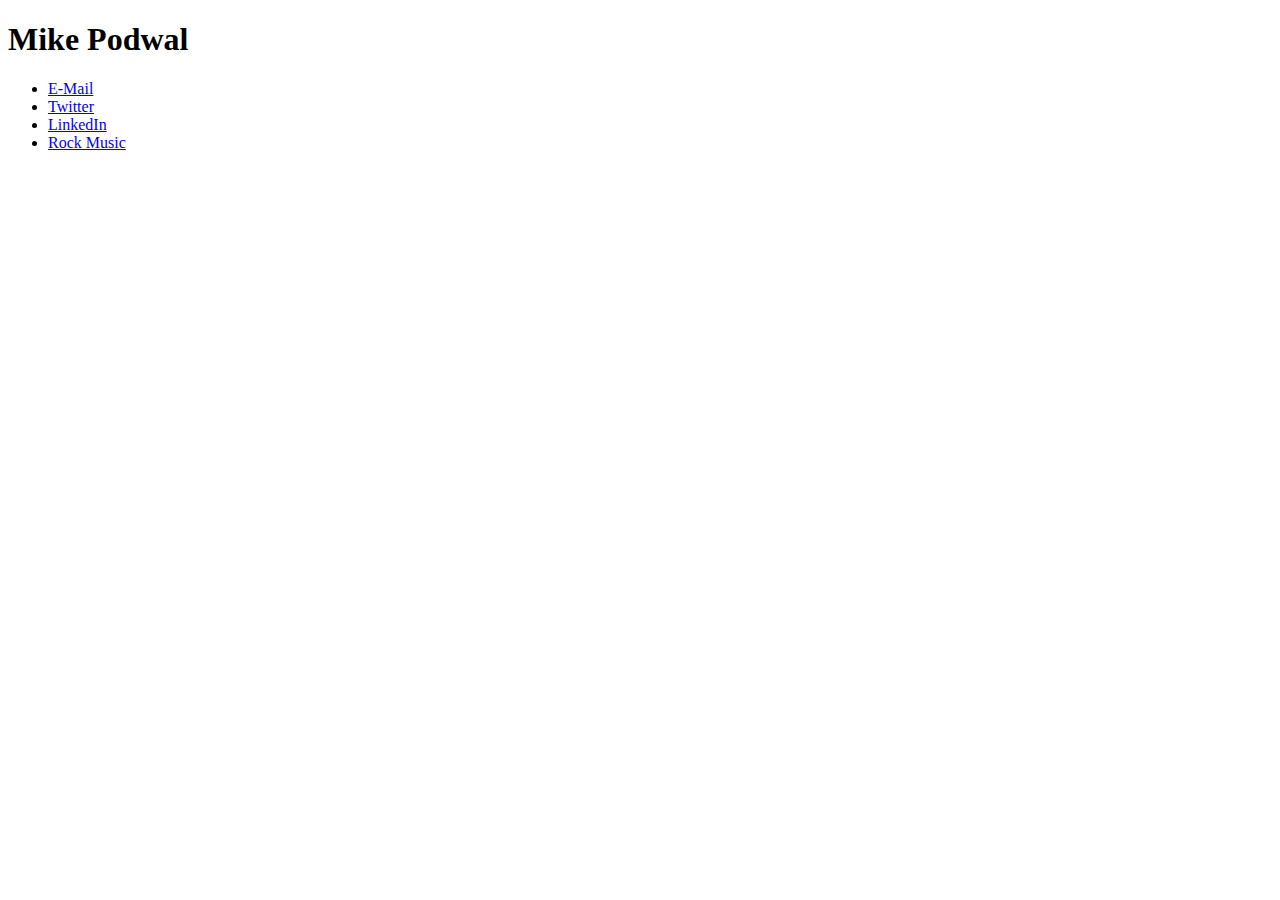
==== index.html @ 0c6fc884 "Removed dropbox server test" ====
<!DOCTYPE html>
<!-- saved from url=(0022)http://mikepodwal.com/ -->
<html><head><meta http-equiv="Content-Type" content="text/html; charset=windows-1252">
		<title>Mike Podwal</title>
		<link rel="stylesheet" href="http://mikepodwal.com/style.css">
		<meta http-equiv="Content-Language" content="EN"> 
	</head>
	<body>
		<section id="mikepodwal">
		<h1>Mike Podwal</h1>
		<ul>
			<li>
				<a href="mailto:mikepodwal@gmail.com">E-Mail</a></li>
			<li>
				<a href="http://twitter.com/mikepodwal" target="_blank">Twitter</a></li>
			<li>
				<a href="http://linkedin.com/in/mikepodwal" target="_blank">LinkedIn</a></li>
			<li>
				<a href="http://twoshotsofrye.com/" target="_blank">Rock Music</a>
		</li></ul>
		</section>

	
</body></html>
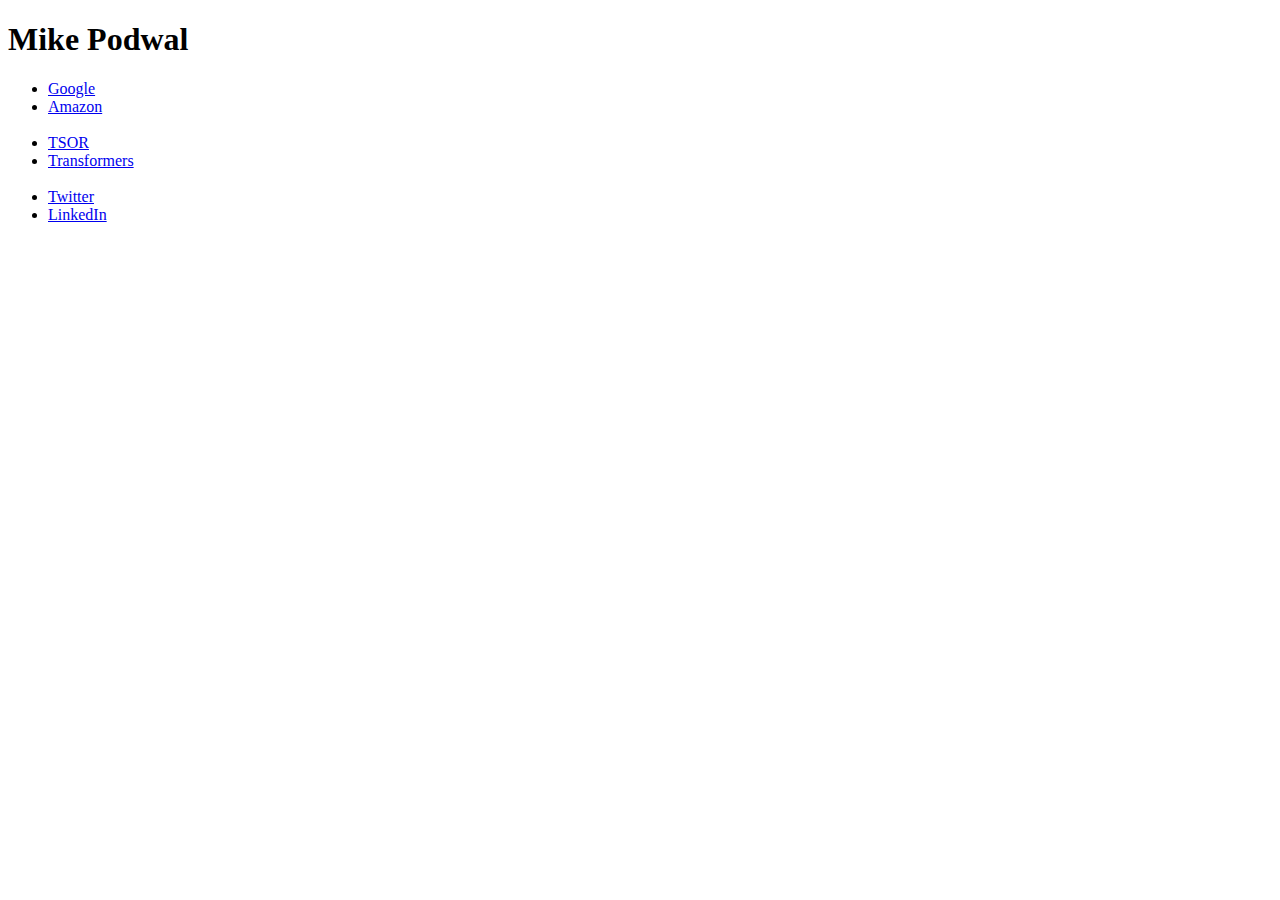
==== commit 9ff43677: "link updates" ====
--- a/index.html
+++ b/index.html
@@ -9,15 +9,15 @@
 		<section id="mikepodwal">
 		<h1>Mike Podwal</h1>
 		<ul>
-			<li>
-				<a href="mailto:mikepodwal@gmail.com">E-Mail</a></li>
-			<li>
-				<a href="http://twitter.com/mikepodwal" target="_blank">Twitter</a></li>
-			<li>
-				<a href="http://linkedin.com/in/mikepodwal" target="_blank">LinkedIn</a></li>
-			<li>
-				<a href="http://twoshotsofrye.com/" target="_blank">Rock Music</a>
-		</li></ul>
+			<li><a href="http://google.com">Google</a></li>
+			<li><a href="http://amazon.com">Amazon</a></li>
+			<br>
+			<li><a href="http://twoshotsofrye.com/" target="_blank">TSOR</a></li>
+			<li><a href="https://vimeo.com/transformerstheband" target="_blank">Transformers</a></li>
+			<br>
+			<li><a href="http://twitter.com/mikepodwal" target="_blank">Twitter</a></li>
+			<li><a href="http://linkedin.com/in/mikepodwal" target="_blank">LinkedIn</a></li>
+		</ul>
 		</section>
 
 	
